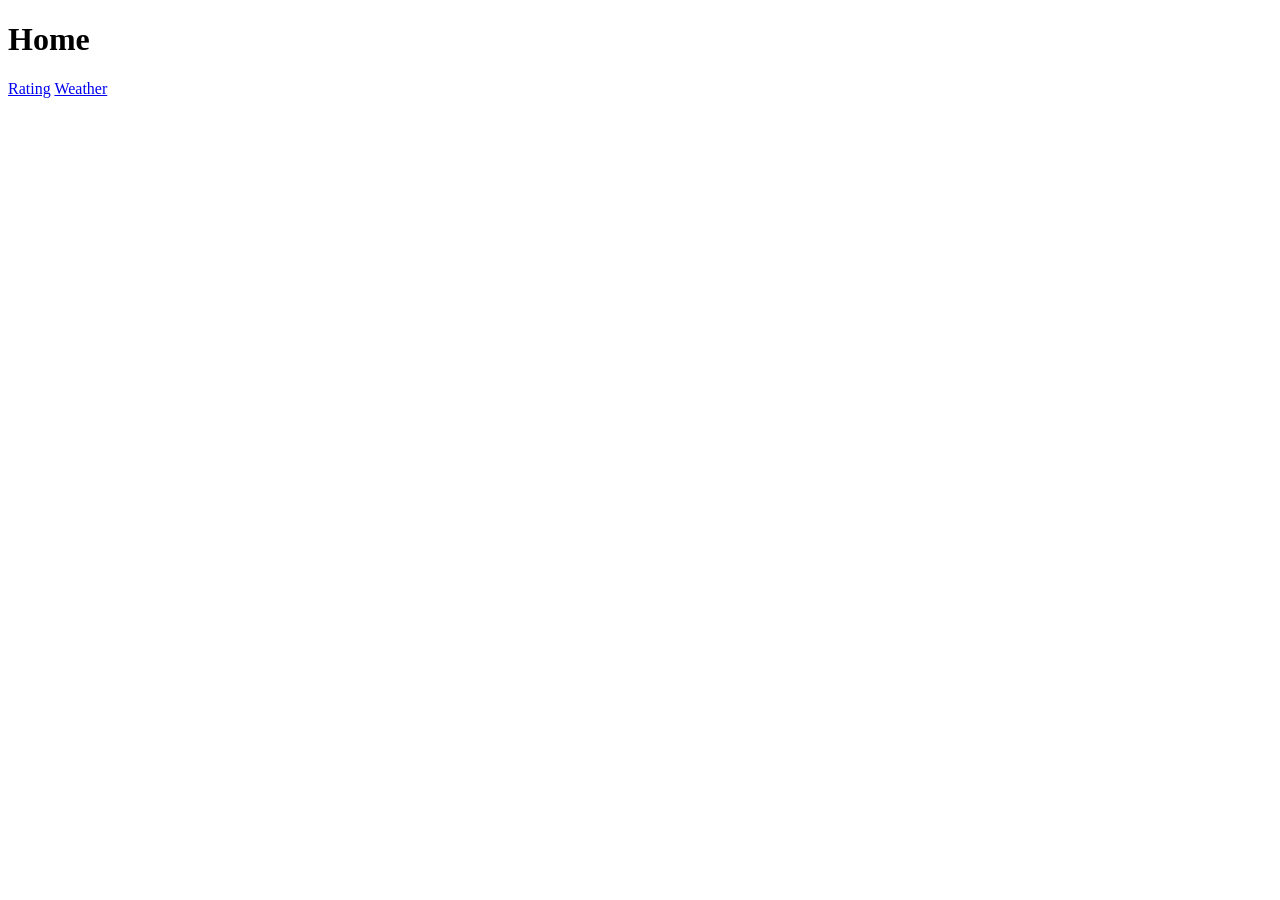
==== index.html @ 3037a40c "first" ====
<!DOCTYPE html>
<html lang="en">

<head>
    <meta charset="utf-8" />
    <meta name="viewport" content="width=device-width, initial-scale=1, shrink-to-fit=no" />
    <meta name="title" content="home" />
    <meta property="og:description" content="home">
    <meta name="author" content="Andy Dai" />
    <title>Home</title>
    <link rel="stylesheet" href="https://fonts.googleapis.com/css?family=Lato:400,700">
</head>

<body>
    <h1>Home</h1>
    <a href="rating-widget.html">Rating</a>
    <a href="weather.html">Weather</a>
</body>
</html>
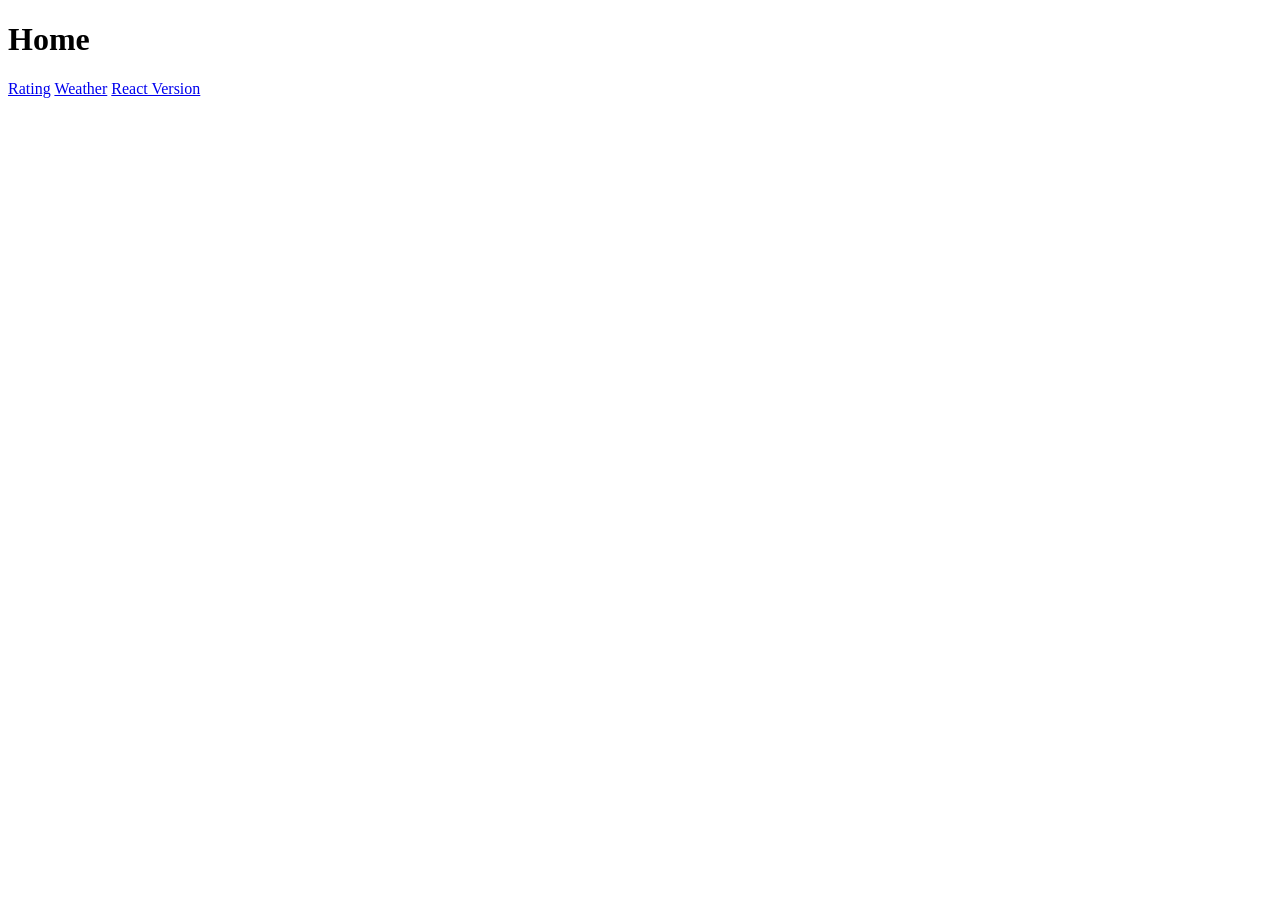
==== commit f0bd990b: "react" ====
--- a/index.html
+++ b/index.html
@@ -15,5 +15,6 @@
     <h1>Home</h1>
     <a href="rating-widget.html">Rating</a>
     <a href="weather.html">Weather</a>
+    <a href="my-app/public/index.html">React Version</a>
 </body>
 </html>
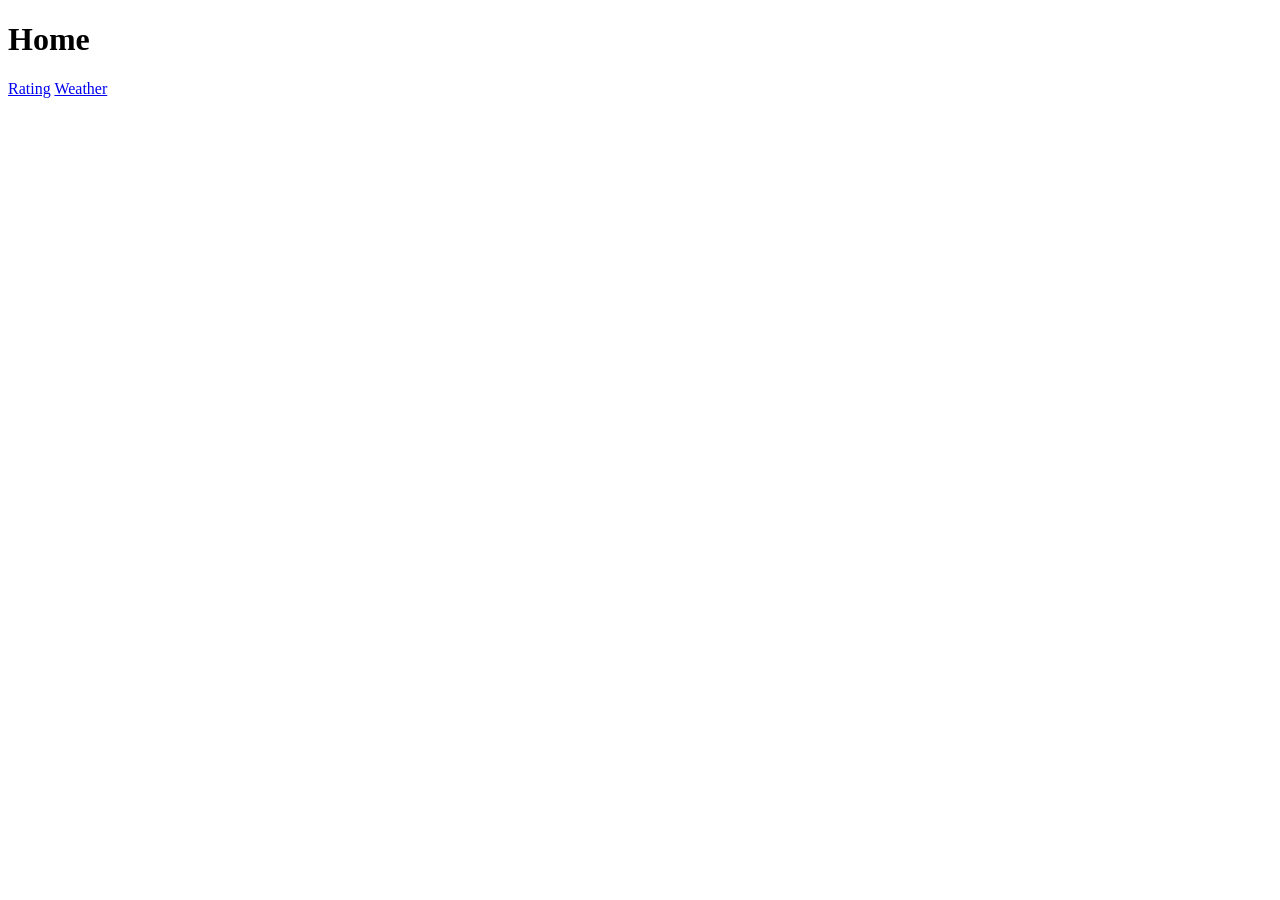
==== commit cb2f2ded: "structure changed." ====
--- a/index.html
+++ b/index.html
@@ -15,6 +15,5 @@
     <h1>Home</h1>
     <a href="rating-widget.html">Rating</a>
     <a href="weather.html">Weather</a>
-    <a href="my-app/public/index.html">React Version</a>
 </body>
 </html>
